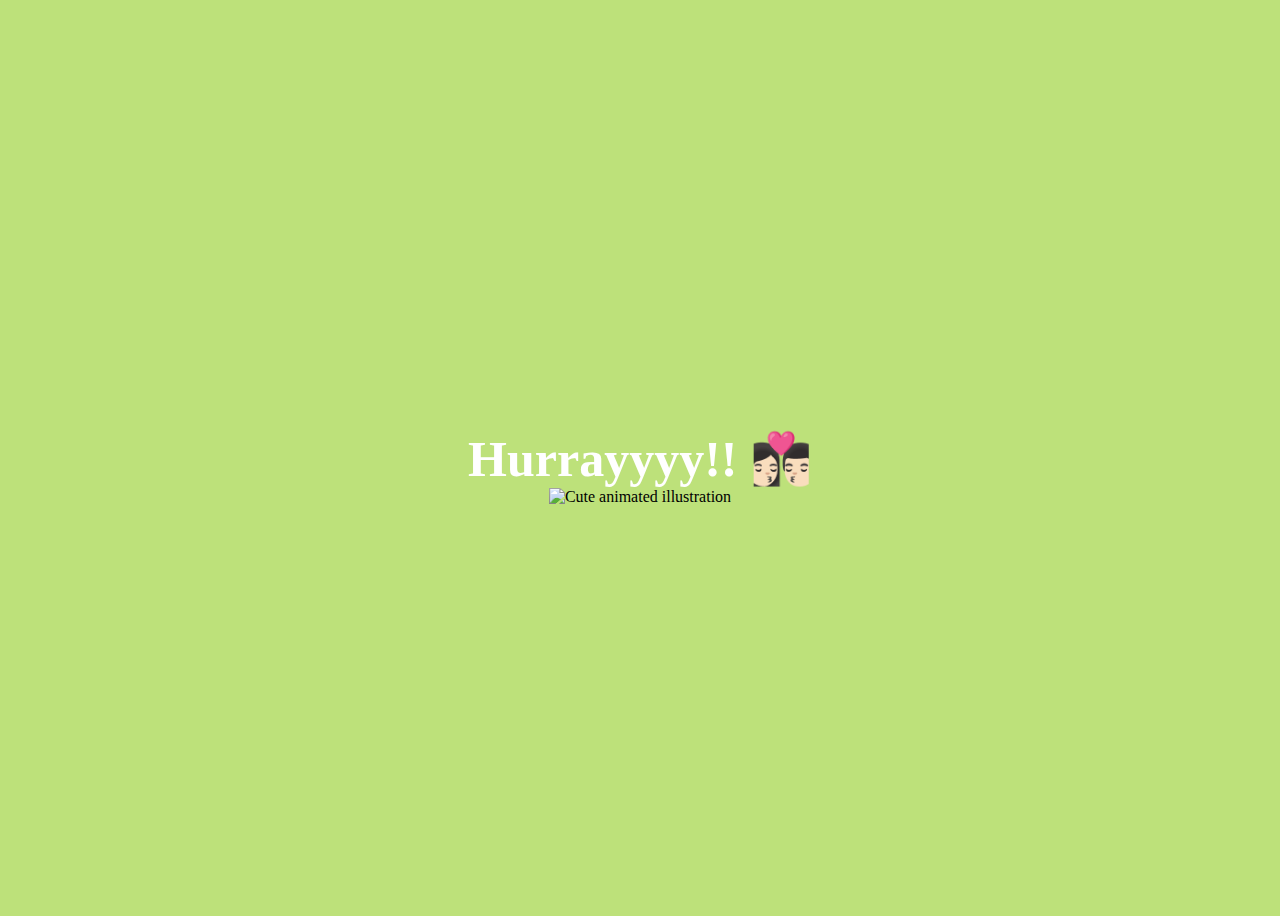
==== yes.html @ 468c9159 "uploaded code" ====
<!DOCTYPE html>
<html lang="en">
    <head>
        <link rel="stylesheet" href="./yes_style.css">
        
    </head> 
    <body>
        <div class="container">
            <div >
                <h1 class = "header_text">Hurrayyyy!! 👩🏻‍❤️‍💋‍👨🏻</h1>
            </div>
            <div class="gif_container">
                <img src="https://media0.giphy.com/media/T86i6yDyOYz7J6dPhf/giphy.gif" alt="Cute animated illustration">
            </div>
        </div>
       
    </body> 
</html>
---- yes_style.css ----
body {
    display: flex;
    justify-content: center;
    align-items: center;
    height: 100vh;
    background-color: rgb(189, 225, 122);
}

.header_text {
    font-family: 'Nunito';
    font-size: 50px;
    font-weight: bold;
    color: white;
    text-align: center;
    margin-top: 20px;
    margin-bottom: 0px;
}

.gif_container {
    display: flex;
    justify-content: center;
    align-items: center;
}
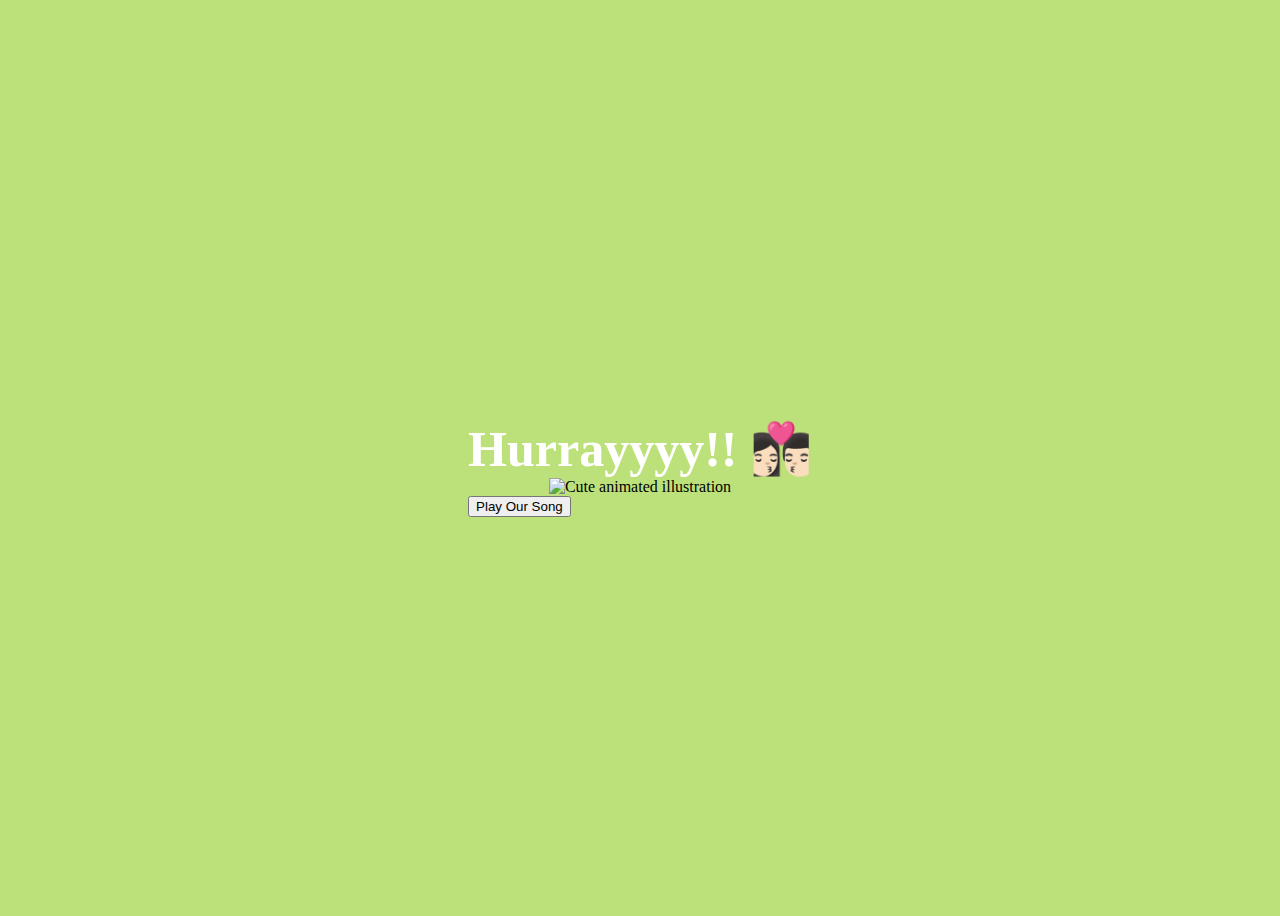
==== commit ccd6d8e4: "Update yes.html" ====
--- a/yes.html
+++ b/yes.html
@@ -1,18 +1,57 @@
 <!DOCTYPE html>
 <html lang="en">
-    <head>
-        <link rel="stylesheet" href="./yes_style.css">
-        
-    </head> 
-    <body>
-        <div class="container">
-            <div >
-                <h1 class = "header_text">Hurrayyyy!! 👩🏻‍❤️‍💋‍👨🏻</h1>
-            </div>
-            <div class="gif_container">
-                <img src="https://media0.giphy.com/media/T86i6yDyOYz7J6dPhf/giphy.gif" alt="Cute animated illustration">
-            </div>
+<head>
+    <link rel="stylesheet" href="./yes_style.css">
+</head> 
+<body>
+    <div class="container">
+        <div>
+            <h1 class="header_text">Hurrayyyy!! 👩🏻‍❤️‍💋‍👨🏻</h1>
         </div>
-       
-    </body> 
+        <div class="gif_container">
+            <img src="https://media0.giphy.com/media/T86i6yDyOYz7J6dPhf/giphy.gif" alt="Cute animated illustration">
+        </div>
+
+        <!-- Play Song Button -->
+        <button class="play-song-btn" id="playButton" onclick="togglePlayPause()">Play Our Song</button>
+
+        <!-- Audio element -->
+        <audio id="audio" preload="auto">
+            <source src="Tu-Mera-Koyi-Na-Hoke-Bhi-Kuch-Lage.mp3" type="audio/mp3">
+        </audio>
+    </div>
+
+    <script>
+        // Function to toggle play and pause on the audio
+        function togglePlayPause() {
+            var audio = document.getElementById('audio');
+            var playButton = document.getElementById('playButton');
+            
+            if (audio.paused) {
+                audio.play();
+                playButton.textContent = 'Pause Our Song';
+                localStorage.setItem('audioState', JSON.stringify({ playing: true }));
+            } else {
+                audio.pause();
+                playButton.textContent = 'Play Our Song';
+                localStorage.setItem('audioState', JSON.stringify({ playing: false }));
+            }
+        }
+
+        // Check the stored audio state when the page loads
+        window.onload = function() {
+            var audioState = JSON.parse(localStorage.getItem('audioState'));
+            var audio = document.getElementById('audio');
+            var playButton = document.getElementById('playButton');
+            
+            if (audioState && audioState.playing) {
+                audio.play();
+                playButton.textContent = 'Pause Our Song';
+            } else {
+                audio.pause();
+                playButton.textContent = 'Play Our Song';
+            }
+        }
+    </script>
+</body> 
 </html>
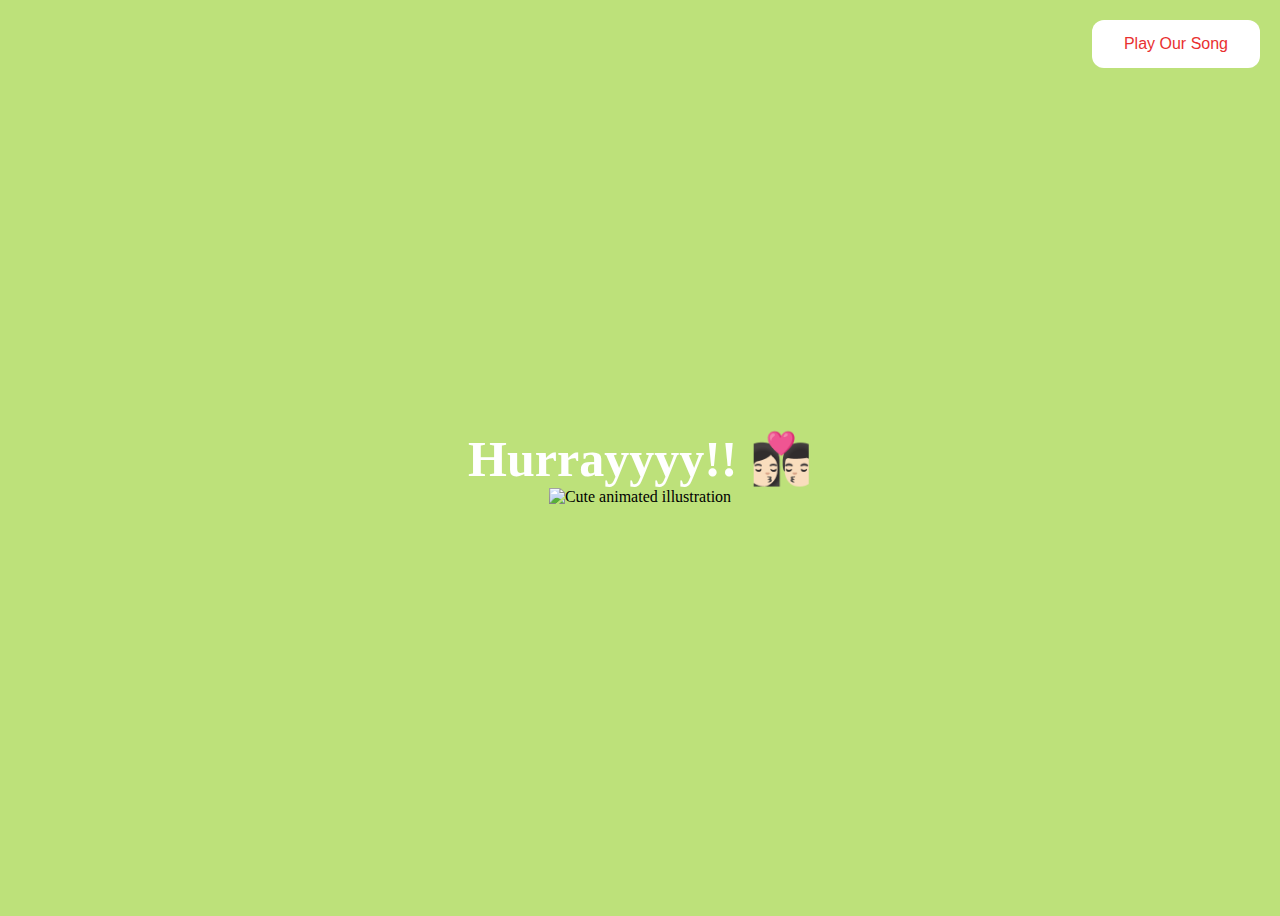
==== commit 09c39009: "Update yes.html" ====
--- a/yes.html
+++ b/yes.html
@@ -38,12 +38,18 @@
             }
         }
 
-        // Check the stored audio state when the page loads
+        // Check audio state on page load and set accordingly
         window.onload = function() {
             var audioState = JSON.parse(localStorage.getItem('audioState'));
             var audio = document.getElementById('audio');
             var playButton = document.getElementById('playButton');
+            var savedTime = localStorage.getItem('audioTime');
             
+            // Set audio to the saved time if available
+            if (savedTime) {
+                audio.currentTime = savedTime;
+            }
+
             if (audioState && audioState.playing) {
                 audio.play();
                 playButton.textContent = 'Pause Our Song';
--- a/yes_style.css
+++ b/yes_style.css
@@ -4,6 +4,20 @@
     align-items: center;
     height: 100vh;
     background-color: rgb(189, 225, 122);
+}
+
+.play-song-btn {
+    position: absolute;
+    top: 20px;
+    right: 20px;
+    background-color: #ffffff;
+    color: rgb(233, 48, 48);
+    padding: 15px 32px;
+    font-size: 16px;
+    border: none;
+    border-radius: 12px;
+    cursor: pointer;
+    transition: background-color 0.3s ease;
 }
 
 .header_text {
